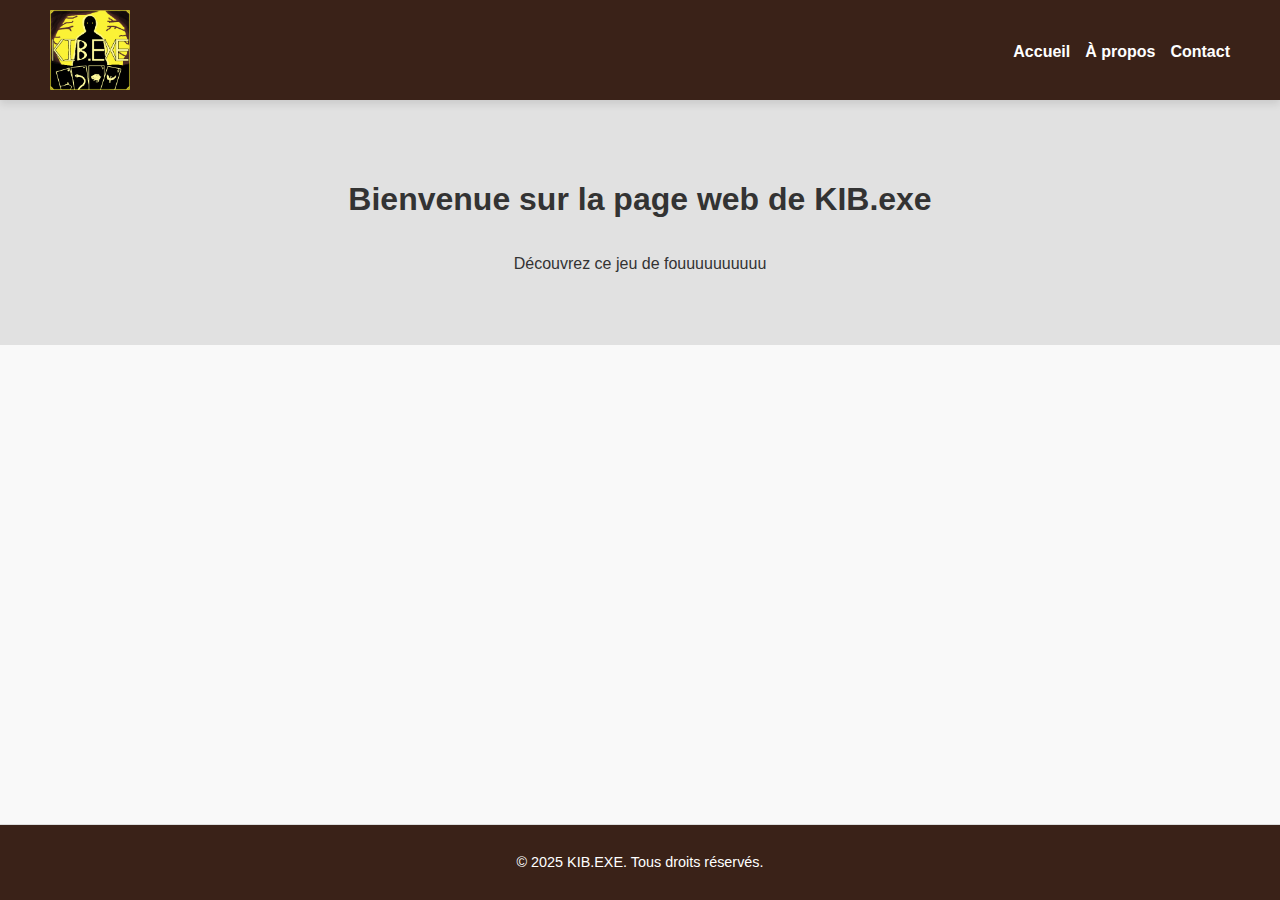
==== index.html @ 5b8d69ce "[+] images" ====
<!DOCTYPE html>
<html lang="en">
<head>
    <meta charset="UTF-8">
    <meta name="viewport" content="width=device-width, initial-scale=1.0">
    <title>KIB.EXE</title>
    <link rel="stylesheet" href="style.css">
</head>
<body>
    <header class="header">
        <div class="logo">
            <img src="images/logo_kib.png" alt="logo kib.exe">
        </div>
        <nav class="nav">
            <ul>
                <li><a href="index.html">Accueil</a></li>
                <li><a href="about.html">À propos</a></li>
                <li><a href="contact.html">Contact</a></li>
            </ul>
        </nav>
    </header>
    
    <main>
        <section>
            <h1>Bienvenue sur la page web de KIB.exe</h1>
            <p>Découvrez ce jeu de fouuuuuuuuuu</p>
        </section>
    </main>

    <footer class="footer">
        <p>&copy; 2025 KIB.EXE. Tous droits réservés.</p>
    </footer>
</body>
</html>
---- style.css ----
/* === Styles Globaux === */
body {
    display: flex;            /* Flexbox pour structurer les éléments */
    flex-direction: column;   /* Organise en colonne (header, main, footer) */
    min-height: 100vh; 
    margin: 0;
    font-family: Arial, sans-serif;
    line-height: 1.8;
    color: #333;
    background-color: #f9f9f9;
}

a {
    text-decoration: none;
    color: inherit;
}

ul {
    list-style: none;
    padding: 0;
    margin: 0;
}

.contact-info ul {
    padding-top: 40px;
}

/* === Header === */
.header {
    display: flex;
    justify-content: space-between;
    align-items: center;
    padding: 10px 50px;
    background-color: #3a2218; /* Vert élégant */
    color: white;
    position: sticky;
    top: 0;
    z-index: 1000;
    box-shadow: 0 4px 8px rgba(0, 0, 0, 0.1);
}

.header .logo a {
    font-size: 1.5em;
    font-weight: bold;
    color: white;
}

.header .nav ul {
    display: flex;
    gap: 15px;
}

.header .nav ul li {
    display: inline;
}

.header .nav ul li a {
    color: white;
    font-weight: bold;
    transition: color 0.3s;
}

.header .nav ul li a:hover, .header .nav ul li a.active {
    color: #f3a85e;
}

/* === Footer === */
.footer {
    background-color: #3a2218;
    color: white;
    text-align: center;
    padding: 10px;
    margin-top: 20px;
    border-top: 1px solid #ddd;
    font-size: 0.9em;
    margin-top: auto;
}

/* === Page About === */
.about {
    max-width: 900px;
    margin: 0 auto;
    padding: 20px 15px;
}

.about h1 {
    text-align: center;
    color: #3a2218;
    margin-bottom: 30px;
    font-size: 2.5em;
}

.description, .lore, .progression {
    margin-bottom: 30px;
    line-height: 1.6;
    color: #555;
}

h2 {
    color: #3a2218;
    font-size: 1.8em;
    border-bottom: 2px solid #3a2218;
    padding-bottom: 5px;
    margin-bottom: 15px;
}

ul {
    margin-top: 10px;
    padding-left: 20px;
}

ul li {
    margin-bottom: 5px;
}

section {
    text-align: center;
    padding: 50px;
    background-color: #e1e1e1;
}

main {
    flex: 1;                  /* Remplit l'espace restant entre le header et le footer */
}

.logo img {
    width: 80px; /* Ajuste la largeur de l'image */
    height: auto; /* Maintient le ratio d'aspect pour éviter la déformation */
    display: block; /* S'assure que l'image est bien affichée */
}

.image-container {
    text-align: center; /* Centre le contenu */
    margin: 20px 0;
}

.image-container img {
    max-width: 70%; /* Réduit la taille de l'image à 70% du conteneur */
    height: auto; /* Préserve les proportions */
    border-radius: 8px; /* Ajoute des coins arrondis */
    box-shadow: 0 4px 8px rgba(0, 0, 0, 0.1); /* Ajoute une ombre discrète */
}

.image-container p {
    font-size: 0.9em; /* Texte en dessous un peu plus petit */
    color: #555;
    margin-top: 10px;
}


/* responsive */
@media (max-width: 768px) {
    .header {
        flex-direction: column;
        text-align: center;
    }

    .header .nav ul {
        flex-wrap: wrap;
        justify-content: center;
        gap: 10px;
    }

    .about {
        padding: 15px;
    }

    .about h1 {
        font-size: 2em;
    }
}
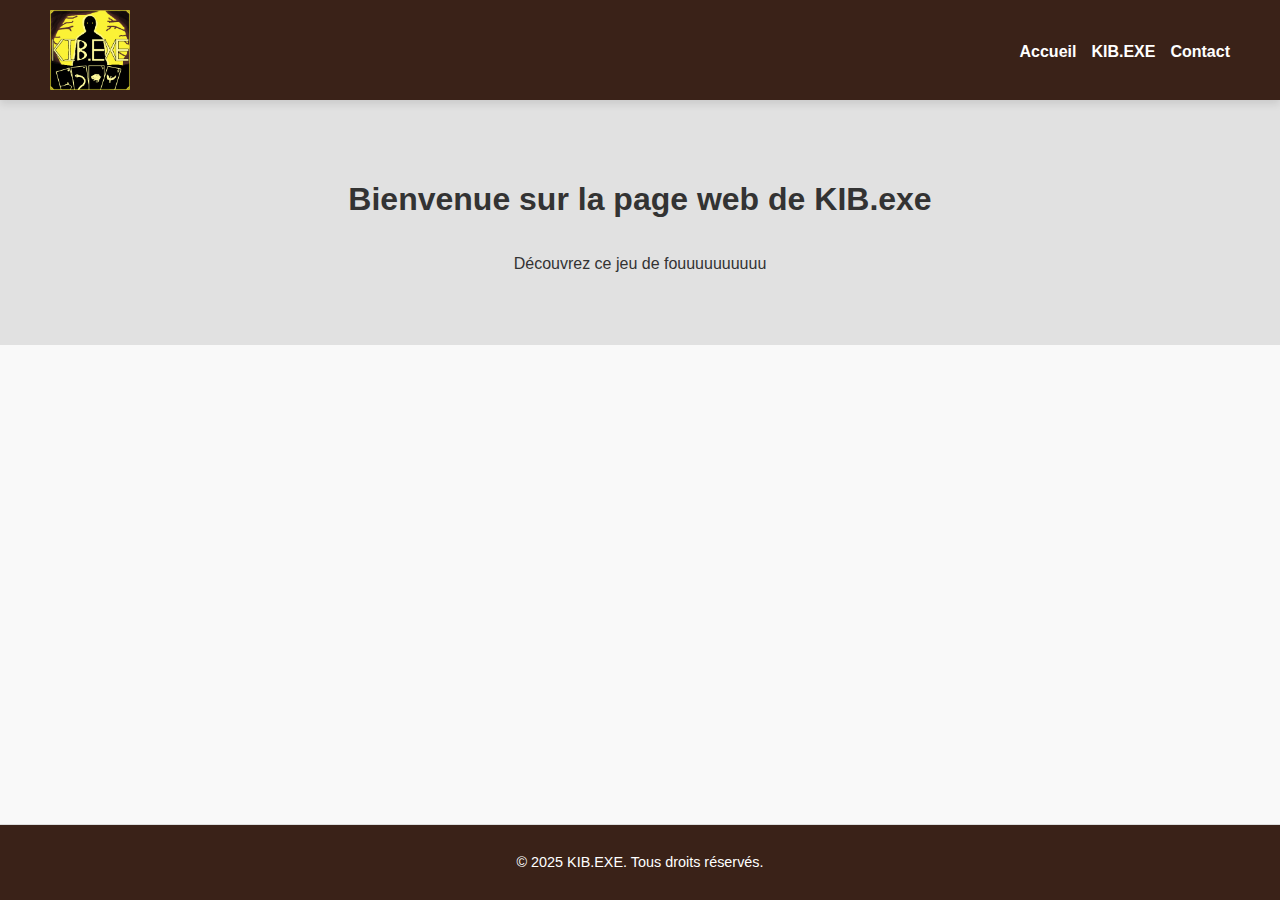
==== commit 35c8a919: "[~] separation between css pages" ====
--- a/index.html
+++ b/index.html
@@ -4,7 +4,7 @@
     <meta charset="UTF-8">
     <meta name="viewport" content="width=device-width, initial-scale=1.0">
     <title>KIB.EXE</title>
-    <link rel="stylesheet" href="style.css">
+    <link rel="stylesheet" href="index.css">
 </head>
 <body>
     <header class="header">
@@ -14,7 +14,7 @@
         <nav class="nav">
             <ul>
                 <li><a href="index.html">Accueil</a></li>
-                <li><a href="about.html">À propos</a></li>
+                <li><a href="kib.html">KIB.EXE</a></li>
                 <li><a href="contact.html">Contact</a></li>
             </ul>
         </nav>
--- a/index.css
+++ b/index.css
@@ -0,0 +1,132 @@
+/* === Styles Globaux === */
+body {
+    display: flex;            /* Flexbox pour structurer les éléments */
+    flex-direction: column;   /* Organise en colonne (header, main, footer) */
+    min-height: 100vh; 
+    margin: 0;
+    font-family: Arial, sans-serif;
+    line-height: 1.8;
+    color: #333;
+    background-color: #f9f9f9;
+}
+
+a {
+    text-decoration: none;
+    color: inherit;
+}
+
+ul {
+    list-style: none;
+    padding: 0;
+    margin: 0;
+}
+
+.contact-info ul {
+    padding-top: 40px;
+}
+
+/* === Header === */
+.header {
+    display: flex;
+    justify-content: space-between;
+    align-items: center;
+    padding: 10px 50px;
+    background-color: #3a2218; /* Vert élégant */
+    color: white;
+    position: sticky;
+    top: 0;
+    z-index: 1000;
+    box-shadow: 0 4px 8px rgba(0, 0, 0, 0.1);
+}
+
+.header .logo a {
+    font-size: 1.5em;
+    font-weight: bold;
+    color: white;
+}
+
+.header .nav ul {
+    display: flex;
+    gap: 15px;
+}
+
+.header .nav ul li {
+    display: inline;
+}
+
+.header .nav ul li a {
+    color: white;
+    font-weight: bold;
+    transition: color 0.3s;
+}
+
+.header .nav ul li a:hover, .header .nav ul li a.active {
+    color: #f3a85e;
+}
+
+/* === Footer === */
+.footer {
+    background-color: #3a2218;
+    color: white;
+    text-align: center;
+    padding: 10px;
+    margin-top: 20px;
+    border-top: 1px solid #ddd;
+    font-size: 0.9em;
+    margin-top: auto;
+}
+
+h2 {
+    color: #3a2218;
+    font-size: 1.8em;
+    border-bottom: 2px solid #3a2218;
+    padding-bottom: 5px;
+    margin-bottom: 15px;
+}
+
+ul {
+    margin-top: 10px;
+    padding-left: 20px;
+}
+
+ul li {
+    margin-bottom: 5px;
+}
+
+section {
+    text-align: center;
+    padding: 50px;
+    background-color: #e1e1e1;
+}
+
+main {
+    flex: 1;                  /* Remplit l'espace restant entre le header et le footer */
+}
+
+.logo img {
+    width: 80px; /* Ajuste la largeur de l'image */
+    height: auto; /* Maintient le ratio d'aspect pour éviter la déformation */
+    display: block; /* S'assure que l'image est bien affichée */
+}
+
+/* responsive */
+@media (max-width: 768px) {
+    .header {
+        flex-direction: column;
+        text-align: center;
+    }
+
+    .header .nav ul {
+        flex-wrap: wrap;
+        justify-content: center;
+        gap: 10px;
+    }
+
+    .about {
+        padding: 15px;
+    }
+
+    .about h1 {
+        font-size: 2em;
+    }
+}
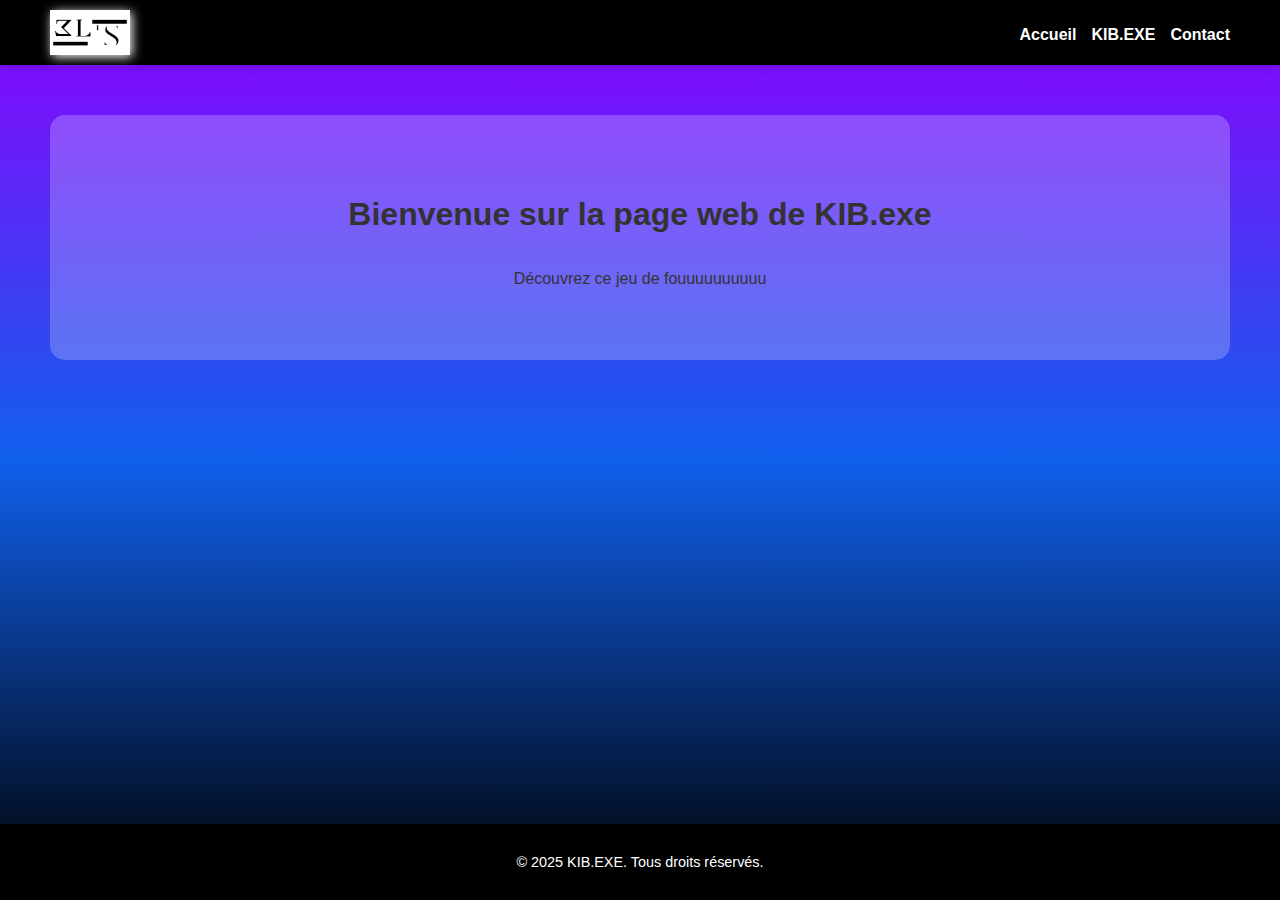
==== commit 13c3eec2: "[~] css for the index" ====
--- a/index.html
+++ b/index.html
@@ -9,7 +9,7 @@
 <body>
     <header class="header">
         <div class="logo">
-            <img src="images/logo_kib.png" alt="logo kib.exe">
+            <img src="images/logo_3l's.png" alt="logo kib.exe">
         </div>
         <nav class="nav">
             <ul>
--- a/index.css
+++ b/index.css
@@ -7,7 +7,8 @@
     font-family: Arial, sans-serif;
     line-height: 1.8;
     color: #333;
-    background-color: #f9f9f9;
+    background: rgb(0,0,0);
+background: linear-gradient(0deg, rgba(0,0,0,1) 0%, rgba(16,96,237,1) 49%, rgba(143,0,255,1) 100%);
 }
 
 a {
@@ -31,12 +32,16 @@
     justify-content: space-between;
     align-items: center;
     padding: 10px 50px;
-    background-color: #3a2218; /* Vert élégant */
+    background-color: #000000; /* Vert élégant */
     color: white;
     position: sticky;
     top: 0;
     z-index: 1000;
     box-shadow: 0 4px 8px rgba(0, 0, 0, 0.1);
+}
+
+.header .logo {
+    box-shadow: white 2px 2px 10px;
 }
 
 .header .logo a {
@@ -66,12 +71,12 @@
 
 /* === Footer === */
 .footer {
-    background-color: #3a2218;
+    background-color: #000000;
     color: white;
     text-align: center;
     padding: 10px;
     margin-top: 20px;
-    border-top: 1px solid #ddd;
+    border-top: 1px solid #000000;
     font-size: 0.9em;
     margin-top: auto;
 }
@@ -96,7 +101,9 @@
 section {
     text-align: center;
     padding: 50px;
-    background-color: #e1e1e1;
+    margin: 50px;
+    background-color: #ffffff3a;
+    border-radius: 15px;
 }
 
 main {
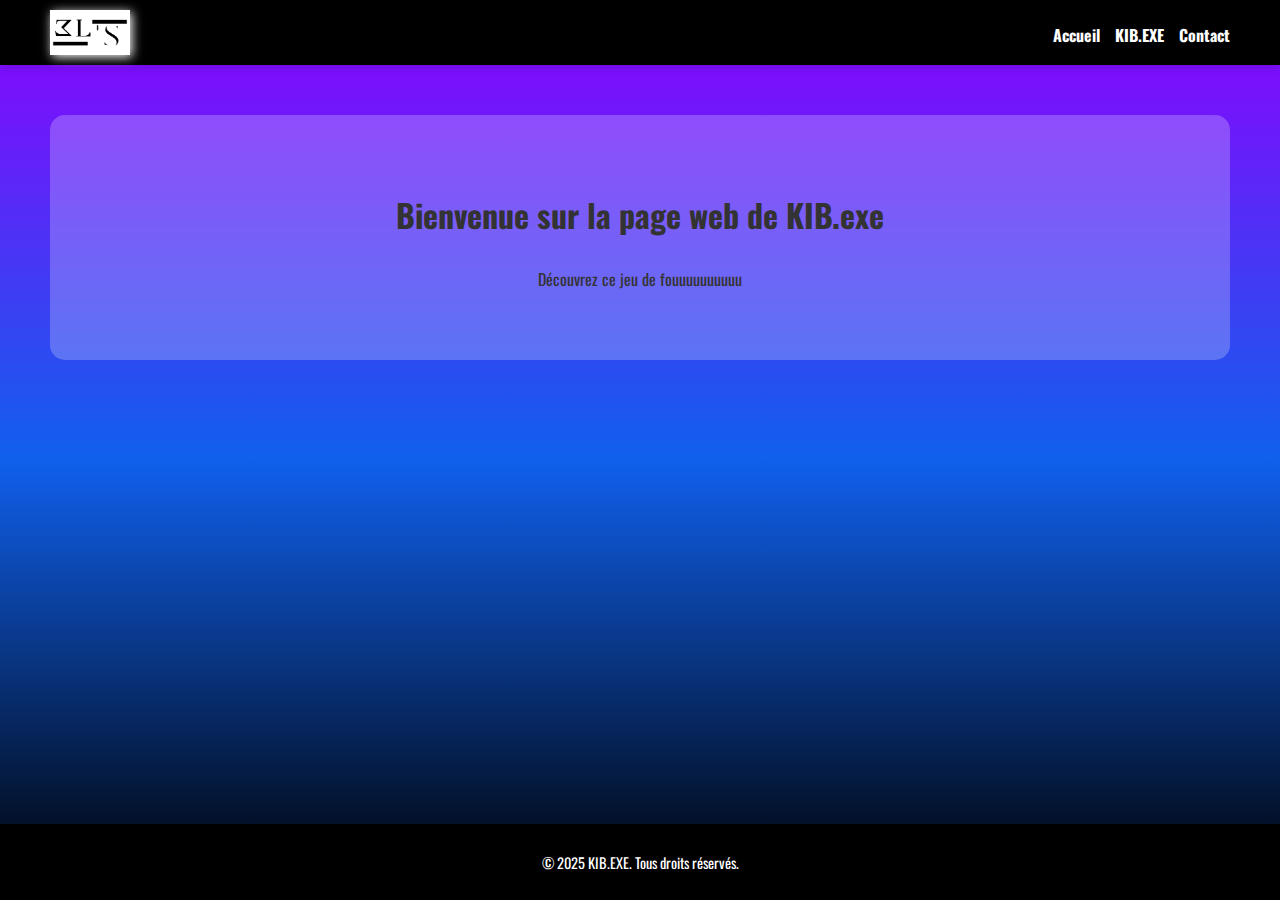
==== commit 0145fb59: "[+] New font" ====
--- a/index.html
+++ b/index.html
@@ -5,6 +5,9 @@
     <meta name="viewport" content="width=device-width, initial-scale=1.0">
     <title>KIB.EXE</title>
     <link rel="stylesheet" href="index.css">
+    <link rel="preconnect" href="https://fonts.googleapis.com">
+    <link rel="preconnect" href="https://fonts.gstatic.com" crossorigin>
+    <link href="https://fonts.googleapis.com/css2?family=Oswald:wght@200..700&display=swap" rel="stylesheet">
 </head>
 <body>
     <header class="header">
--- a/index.css
+++ b/index.css
@@ -4,7 +4,7 @@
     flex-direction: column;   /* Organise en colonne (header, main, footer) */
     min-height: 100vh; 
     margin: 0;
-    font-family: Arial, sans-serif;
+    font-family: oswald, sans-serif;
     line-height: 1.8;
     color: #333;
     background: rgb(0,0,0);
@@ -137,3 +137,10 @@
         font-size: 2em;
     }
 }
+
+.oswald-font {
+    font-family: "Oswald", serif;
+    font-optical-sizing: auto;
+    font-weight: 15;
+    font-style: normal;
+}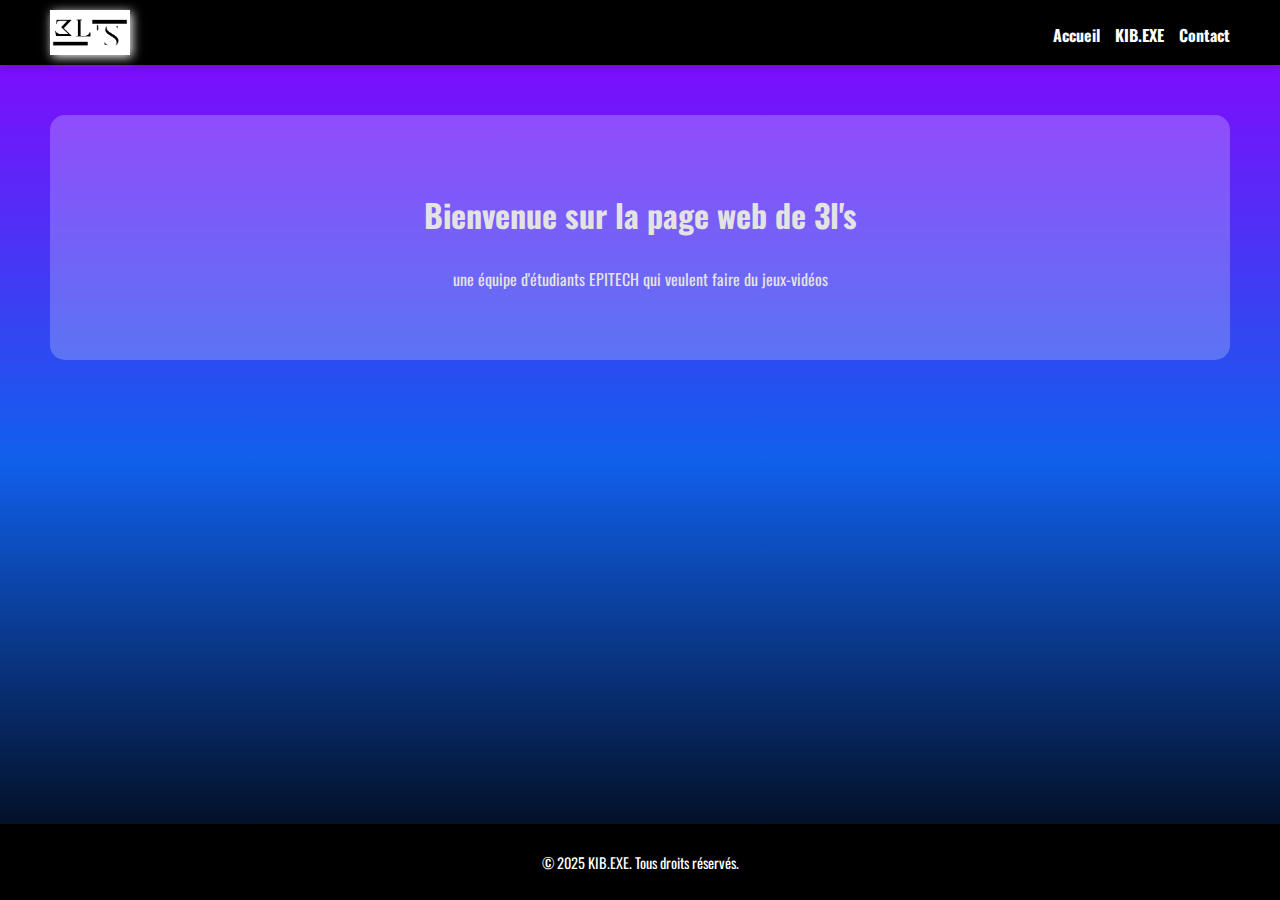
==== commit 2a9fab1d: "[~] change the kib page" ====
--- a/index.html
+++ b/index.html
@@ -25,8 +25,8 @@
     
     <main>
         <section>
-            <h1>Bienvenue sur la page web de KIB.exe</h1>
-            <p>Découvrez ce jeu de fouuuuuuuuuu</p>
+            <h1>Bienvenue sur la page web de 3l's</h1>
+            <p>une équipe d'étudiants EPITECH qui veulent faire du jeux-vidéos</p>
         </section>
     </main>
 
--- a/index.css
+++ b/index.css
@@ -6,9 +6,9 @@
     margin: 0;
     font-family: oswald, sans-serif;
     line-height: 1.8;
-    color: #333;
+    color: #e4e3e3;
     background: rgb(0,0,0);
-background: linear-gradient(0deg, rgba(0,0,0,1) 0%, rgba(16,96,237,1) 49%, rgba(143,0,255,1) 100%);
+    background: linear-gradient(0deg, rgba(0,0,0,1) 0%, rgba(16,96,237,1) 49%, rgba(143,0,255,1) 100%);
 }
 
 a {
@@ -66,7 +66,7 @@
 }
 
 .header .nav ul li a:hover, .header .nav ul li a.active {
-    color: #f3a85e;
+    color: #b3b3b3;
 }
 
 /* === Footer === */
@@ -82,9 +82,9 @@
 }
 
 h2 {
-    color: #3a2218;
+    color: #e4e3e3;
     font-size: 1.8em;
-    border-bottom: 2px solid #3a2218;
+    border-bottom: 2px solid #ffffff;
     padding-bottom: 5px;
     margin-bottom: 15px;
 }
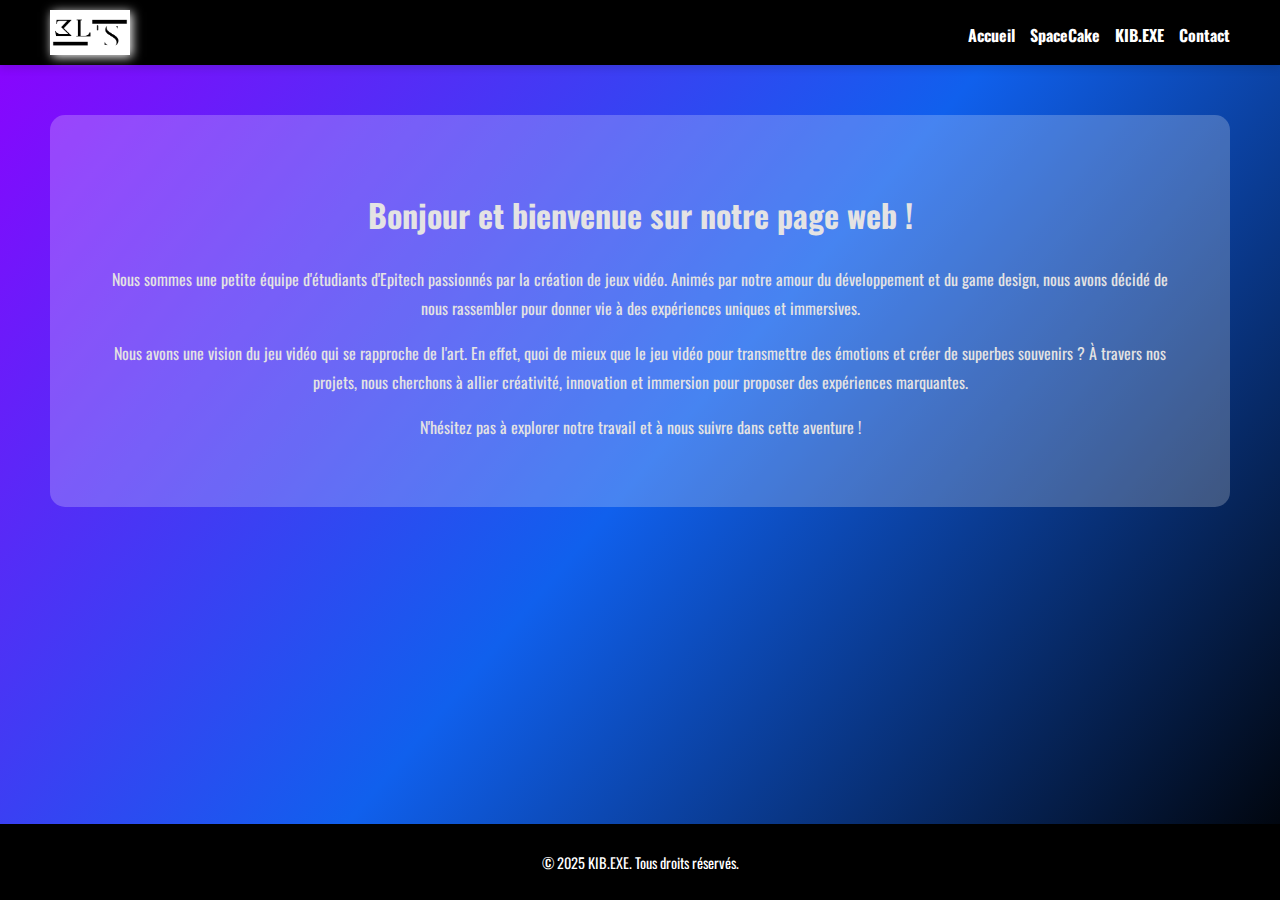
==== commit a9c18a2c: "[+] responsive for spacecake download and text for home page" ====
--- a/index.html
+++ b/index.html
@@ -12,21 +12,32 @@
 <body>
     <header class="header">
         <div class="logo">
-            <img src="images/logo_3l's.png" alt="logo kib.exe">
+            <img src="images/logo_3l's.png" alt="logo kib.exe" href="index.html">
         </div>
         <nav class="nav">
             <ul>
                 <li><a href="index.html">Accueil</a></li>
+                <li><a href="spacecake.html">SpaceCake</a></li>
                 <li><a href="kib.html">KIB.EXE</a></li>
                 <li><a href="contact.html">Contact</a></li>
             </ul>
         </nav>
     </header>
     
-    <main>
-        <section>
-            <h1>Bienvenue sur la page web de 3l's</h1>
-            <p>une équipe d'étudiants EPITECH qui veulent faire du jeux-vidéos</p>
+    <main class="welcome">
+        <section class="introduction">
+            <h1>Bonjour et bienvenue sur notre page web !</h1>
+            <p>
+                Nous sommes une petite équipe d'étudiants d'Epitech passionnés par la création de jeux vidéo. Animés par notre amour du développement et du game design, 
+                nous avons décidé de nous rassembler pour donner vie à des expériences uniques et immersives.
+            </p>
+            <p>
+                Nous avons une vision du jeu vidéo qui se rapproche de l'art. En effet, quoi de mieux que le jeu vidéo pour transmettre des émotions et créer de superbes souvenirs ? 
+                À travers nos projets, nous cherchons à allier créativité, innovation et immersion pour proposer des expériences marquantes.
+            </p>
+            <p>
+                N'hésitez pas à explorer notre travail et à nous suivre dans cette aventure !
+            </p>
         </section>
     </main>
 
--- a/index.css
+++ b/index.css
@@ -8,7 +8,7 @@
     line-height: 1.8;
     color: #e4e3e3;
     background: rgb(0,0,0);
-    background: linear-gradient(0deg, rgba(0,0,0,1) 0%, rgba(16,96,237,1) 49%, rgba(143,0,255,1) 100%);
+    background: linear-gradient(-50deg, rgba(0,0,0,1) 0%, rgba(16,96,237,1) 49%, rgba(143,0,255,1) 100%);
 }
 
 a {
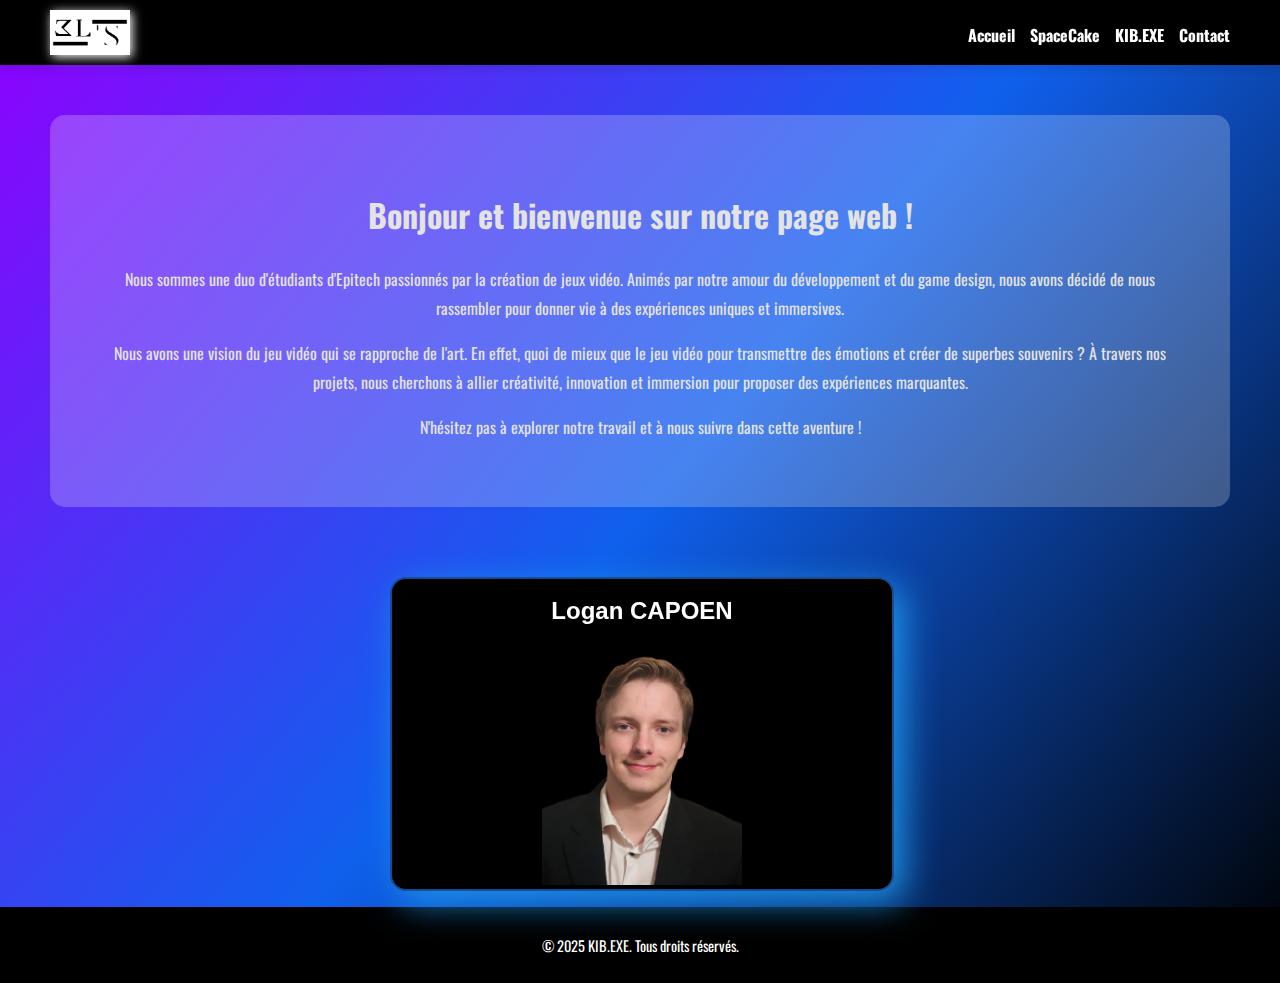
==== commit 5f689710: "feat: added card flip with our face" ====
--- a/index.html
+++ b/index.html
@@ -28,7 +28,7 @@
         <section class="introduction">
             <h1>Bonjour et bienvenue sur notre page web !</h1>
             <p>
-                Nous sommes une petite équipe d'étudiants d'Epitech passionnés par la création de jeux vidéo. Animés par notre amour du développement et du game design, 
+                Nous sommes une duo d'étudiants d'Epitech passionnés par la création de jeux vidéo. Animés par notre amour du développement et du game design, 
                 nous avons décidé de nous rassembler pour donner vie à des expériences uniques et immersives.
             </p>
             <p>
@@ -39,6 +39,20 @@
                 N'hésitez pas à explorer notre travail et à nous suivre dans cette aventure !
             </p>
         </section>
+        <div class="container">
+            <div class="flip-card">
+                <div class="flip-card-inner">
+                    <div class="flip-card-front">
+                        <p class="title">Logan CAPOEN</p>
+                        <img src="images/logan.png" alt="logan">
+                    </div>
+                    <div class="flip-card-back">
+                        <p class="title">Léandre FOURET</p>
+                        <img src="images/leandre.png" alt="leandre">
+                    </div>
+                </div>
+            </div>
+        </div>
     </main>
 
     <footer class="footer">
--- a/index.css
+++ b/index.css
@@ -116,6 +116,97 @@
     display: block; /* S'assure que l'image est bien affichée */
 }
 
+/* card flip */
+.container {
+    display: flex;
+    justify-content: center;
+    align-items: center;
+    
+}
+
+.flip-card {
+  background-color: transparent;
+  width: 500px;
+  height: 310px;
+  perspective: 1000px;
+  font-family: sans-serif;
+  margin: 20px;
+}
+
+.title {
+  font-size: 1.5em;
+  font-weight: 900;
+  text-align: center;
+  margin: 0;
+}
+
+.flip-card-inner {
+  position: relative;
+  width: 100%;
+  height: 100%;
+  text-align: center;
+  transition: transform 0.8s;
+  transform-style: preserve-3d;
+}
+
+.flip-card:hover .flip-card-inner {
+  transform: rotateY(180deg);
+}
+
+.flip-card-front, .flip-card-back {
+  box-shadow: 0 8px 14px 0 rgba(0,0,0,0.2);
+  position: absolute;
+  display: flex;
+  flex-direction: column;
+  justify-content: center;
+  width: 100%;
+  height: 100%;
+  -webkit-backface-visibility: hidden;
+  backface-visibility: hidden;
+  border: 2px solid rgb(23, 75, 148);
+  border-radius: 1rem;
+  box-shadow: 10px 10px 35px rgb(29, 149, 235);
+}
+
+.flip-card-front {
+  background: black;
+  color: rgb(255, 255, 255);
+}
+
+.flip-card-back {
+  background: black;
+  color: white;
+  transform: rotateY(180deg);
+}
+
+/* Ajoutez ce code à votre fichier CSS */
+.flip-card-front img, .flip-card-back img {
+    width: 200px; /* Ajustez la largeur selon vos besoins */
+    height: auto; /* Maintient le ratio d'aspect pour éviter la déformation */
+    margin-top: auto;
+    align-self: center; /* Positionne l'image en bas de la carte */
+    margin-bottom: -35px; /* Ajoute un espace en bas de l'image */
+    position: absolute;
+}
+
+.flip-card-front p, .flip-card-back p {
+    position: absolute;
+    top: 10px; /* Ajustez la distance par rapport au haut de la carte */
+    left: 50%;
+    text-wrap: nowrap;
+    width: 20ch;
+    overflow: hidden;
+    animation: typing 2s steps(20) infinite;
+    transform: translateX(-50%);
+    margin: 0;
+  }
+
+@keyframes typing {
+    from {
+        width: 0ch;
+    }
+}
+
 /* responsive */
 @media (max-width: 768px) {
     .header {
